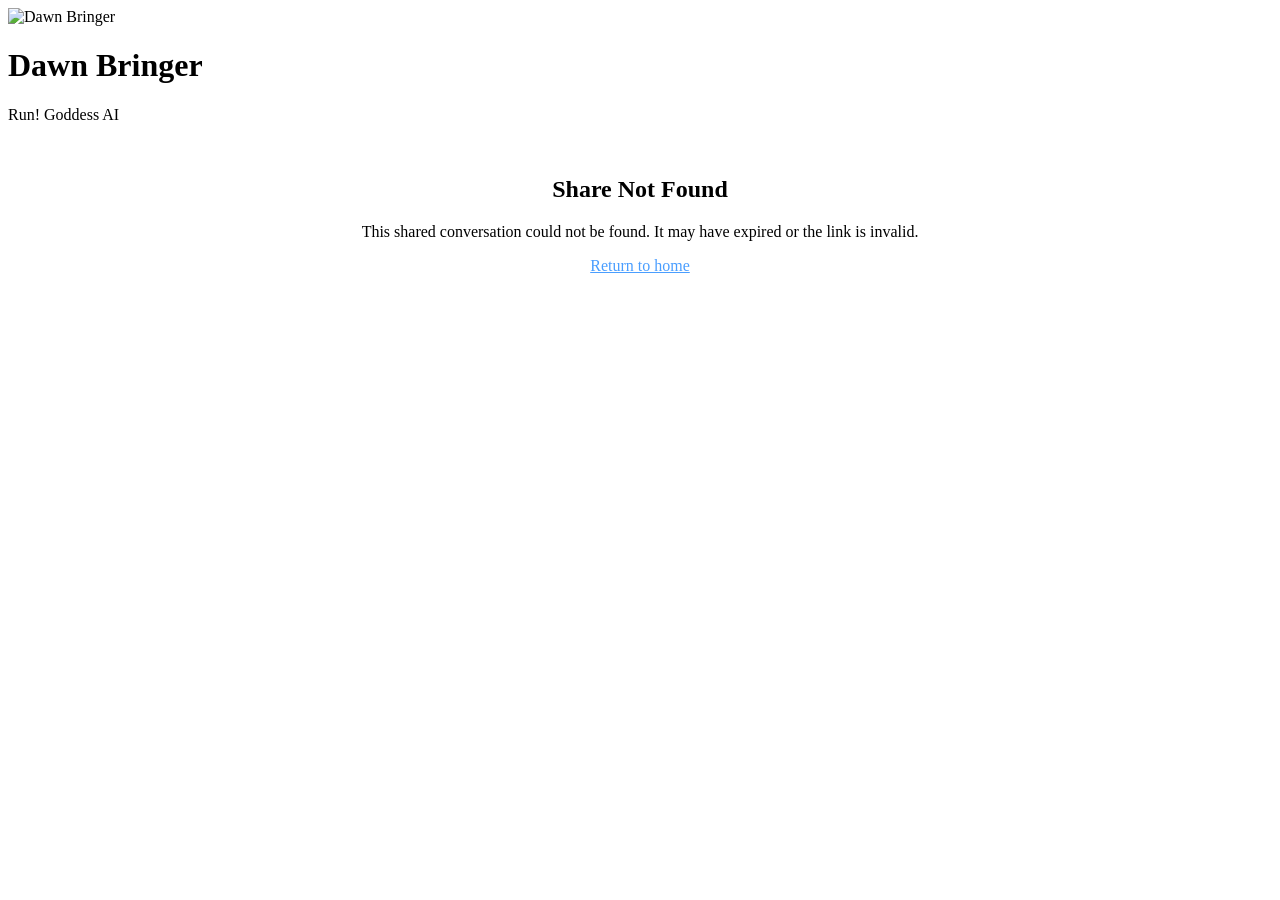
==== public/share-not-found.html @ ff0047e5 "feat: implement custom 404 page for share not found errors - Replaced inline HTML for 404 response w" ====
<!DOCTYPE html>
<html lang="en">
<head>
    <meta charset="UTF-8">
    <meta name="viewport" content="width=device-width, initial-scale=1.0">
    <title>Share Not Found - Dawn Bringer</title>
    <link rel="icon" type="image/png" href="/static/icon.png">
    <link rel="stylesheet" href="/static/style.css">
</head>
<body>
    <div class="container">
        <div class="header">
            <div class="header-icon"><img src="/static/icon.png" alt="Dawn Bringer"></div>
            <div class="header-text"><h1>Dawn Bringer</h1></div>
            <div class="header-subtitle">Run! Goddess AI</div>
        </div>
        <div style="text-align: center; padding: 2rem;">
            <h2>Share Not Found</h2>
            <p>This shared conversation could not be found. It may have expired or the link is invalid.</p>
            <a href="/" style="color: #4a9eff;">Return to home</a>
        </div>
    </div>
</body>
</html>
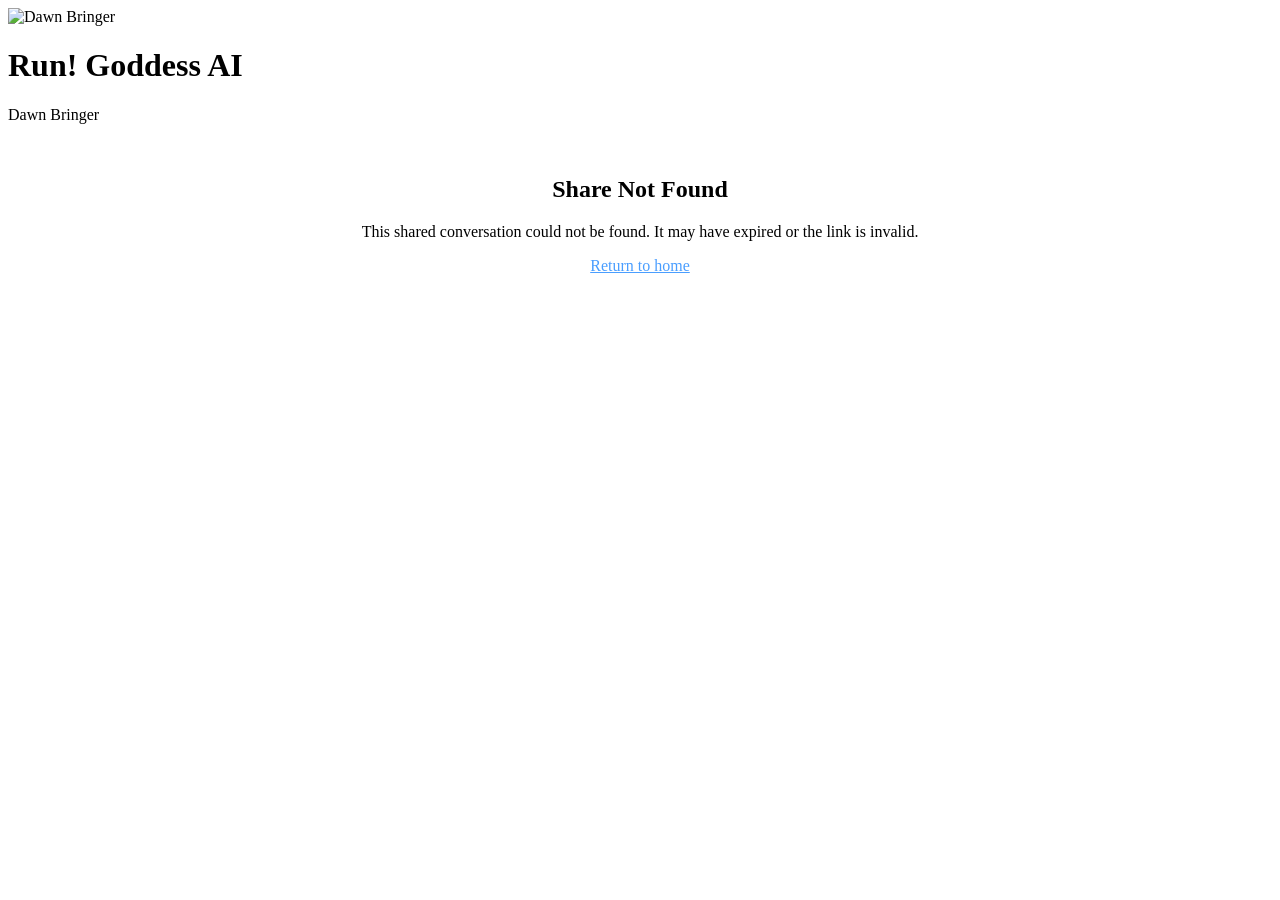
==== commit 233ad4b9: "feat: update titles and meta tags for consistency across pages - Changed the page titles and Open Gr" ====
--- a/public/share-not-found.html
+++ b/public/share-not-found.html
@@ -1,18 +1,22 @@
 <!DOCTYPE html>
 <html lang="en">
+
 <head>
     <meta charset="UTF-8">
     <meta name="viewport" content="width=device-width, initial-scale=1.0">
-    <title>Share Not Found - Dawn Bringer</title>
+    <title>Share Not Found - Run! Goddess AI</title>
     <link rel="icon" type="image/png" href="/static/icon.png">
     <link rel="stylesheet" href="/static/style.css">
 </head>
+
 <body>
     <div class="container">
         <div class="header">
             <div class="header-icon"><img src="/static/icon.png" alt="Dawn Bringer"></div>
-            <div class="header-text"><h1>Dawn Bringer</h1></div>
-            <div class="header-subtitle">Run! Goddess AI</div>
+            <div class="header-text">
+                <h1>Run! Goddess AI</h1>
+            </div>
+            <div class="header-subtitle">Dawn Bringer</div>
         </div>
         <div style="text-align: center; padding: 2rem;">
             <h2>Share Not Found</h2>
@@ -21,4 +25,5 @@
         </div>
     </div>
 </body>
+
 </html>
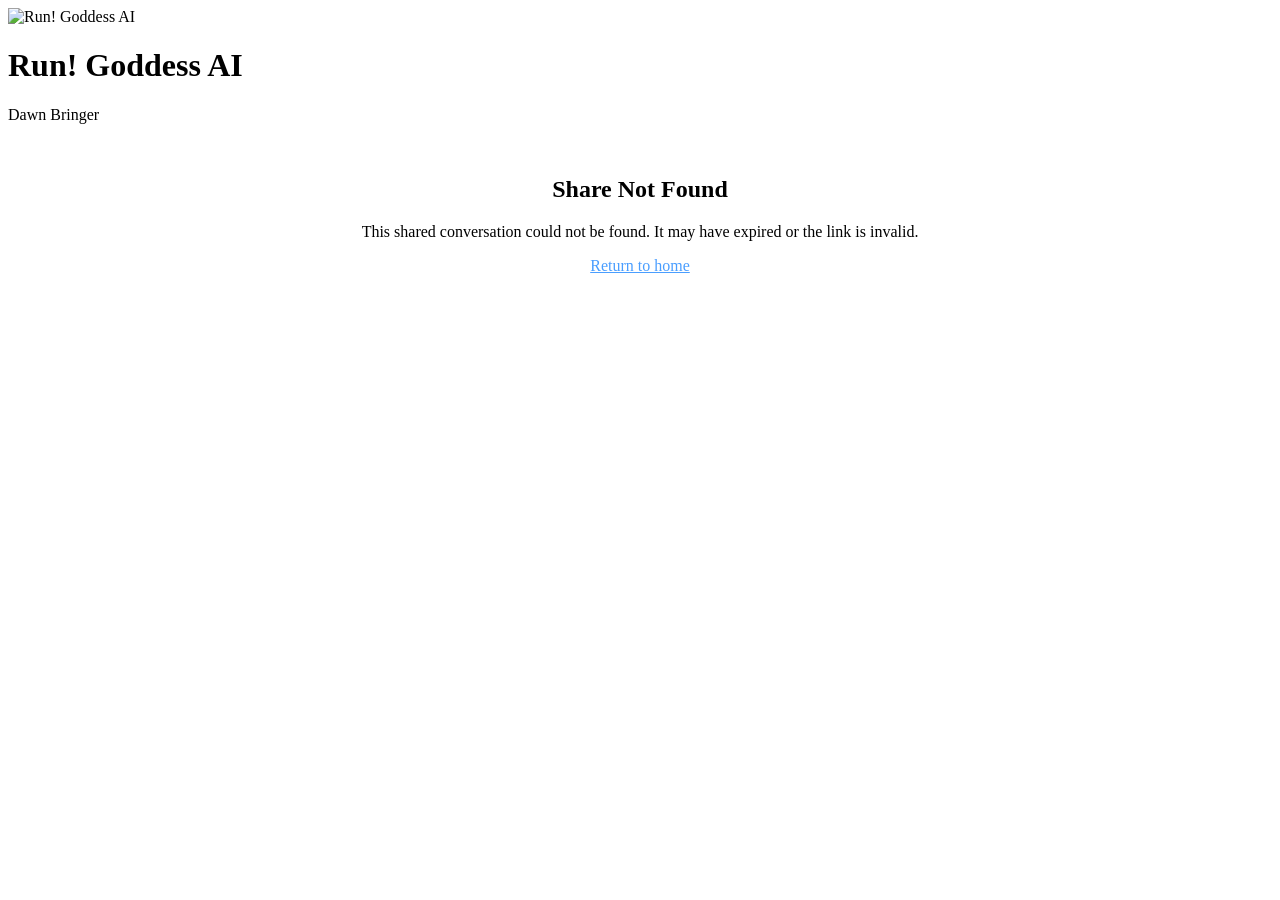
==== commit 5244de1e: "fix: update header icons and alt text for consistency - Changed the alt text for header icons in ind" ====
--- a/public/share-not-found.html
+++ b/public/share-not-found.html
@@ -12,7 +12,7 @@
 <body>
     <div class="container">
         <div class="header">
-            <div class="header-icon"><img src="/static/icon.png" alt="Dawn Bringer"></div>
+            <div class="header-icon"><img src="/static/icon.png" alt="Run! Goddess AI"></div>
             <div class="header-text">
                 <h1>Run! Goddess AI</h1>
             </div>
